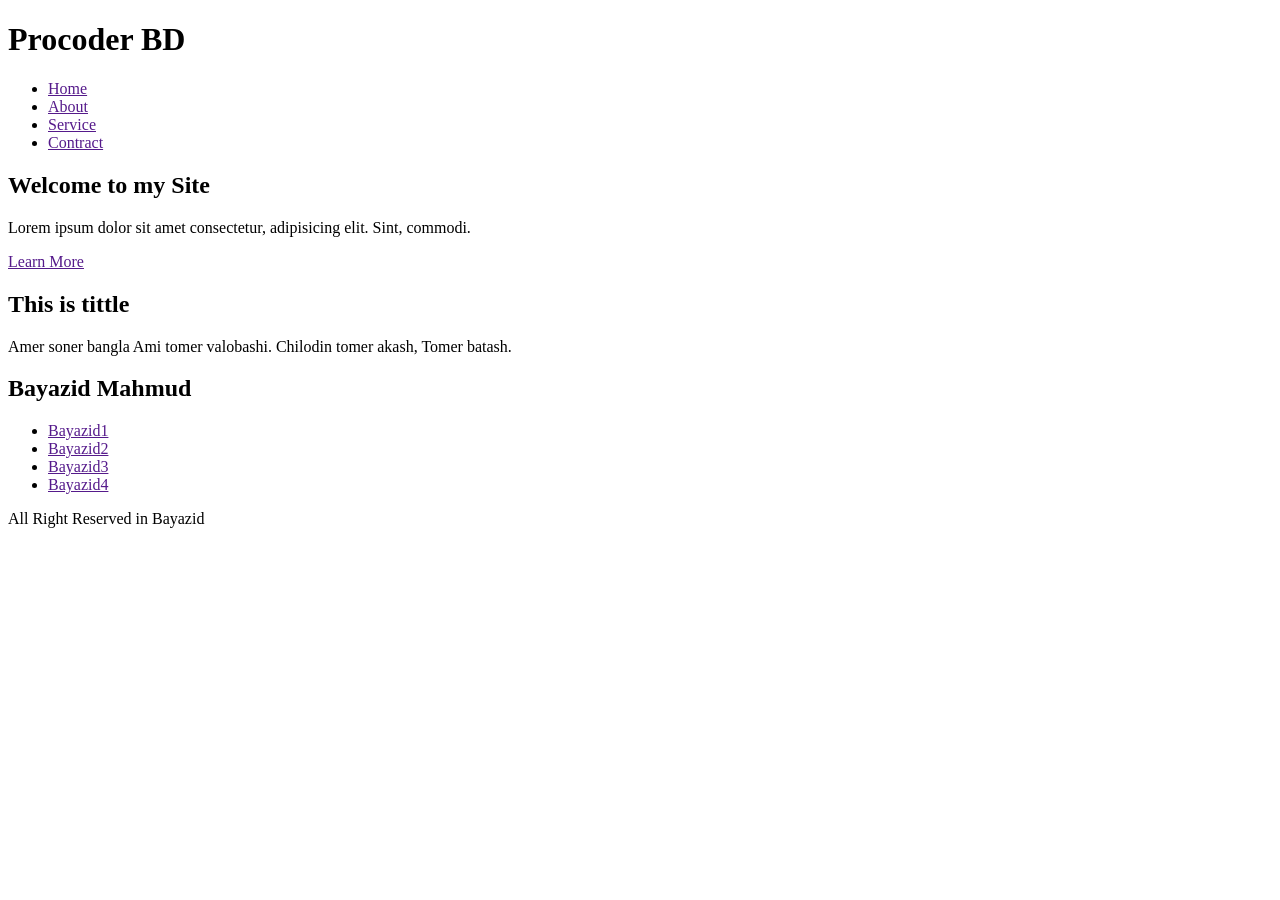
==== HTML_code_1.html @ 4bd2b704 "first commit" ====
<!DOCTYPE html>
<html>
    <head>
        <Meta charset="UTF-8">
        <Meta name="Description" content="I have made a simple web site"> <!-- এটি যেকোনো website এর Description, অবশ্যই দিতে হবে -->
        <Meta name="viewport" content="width=device-width, initial-scale=1.0"> <!-- ব্যাবহার কারীর Device উপযোগী করে show করে -->
        <Meta name="keywords" content="HTML, CSS">
        <Meta name="author" content="Bayazid Mahmud">
       <title> HTML Layout </title>
       <link rel="stylesheet" href="HTML.css">
    </head>
    
    <body>
        <header id="BM">
            <h1>Procoder BD</h1>
        </header>
        <nav>
            <ul>
                <li><a href="">Home</a></li>
                <li><a href="">About</a></li>
                <li><a href="">Service</a></li>
                <li><a href="">Contract</a></li>
            </ul>
        </nav>
        <section id="hero">
            <h1>Welcome to my Site</h1>
            <p>Lorem ipsum dolor sit amet
            consectetur, adipisicing elit. Sint,
            commodi.</p>
            <a href="">Learn More</a>
        </section>
        <section>
            <div>
                <h2>This is tittle</h2>
                <p>Amer soner bangla Ami tomer
                valobashi. Chilodin tomer akash,
                Tomer batash.</p>
            </div>
            <aside>
                <h2>Bayazid Mahmud</h2>
                <ul>
              				  <li><a href="">Bayazid1</a></li>
              				  <li><a href="">Bayazid2</a></li>
           				     <li><a href="">Bayazid3</a></li>
          				      <li><a href="">Bayazid4</a></li>
      				      </ul>

            </aside>
        </section>
        <footer>
            <p>All Right Reserved in Bayazid</p>
        </footer>
    </body>
</html>
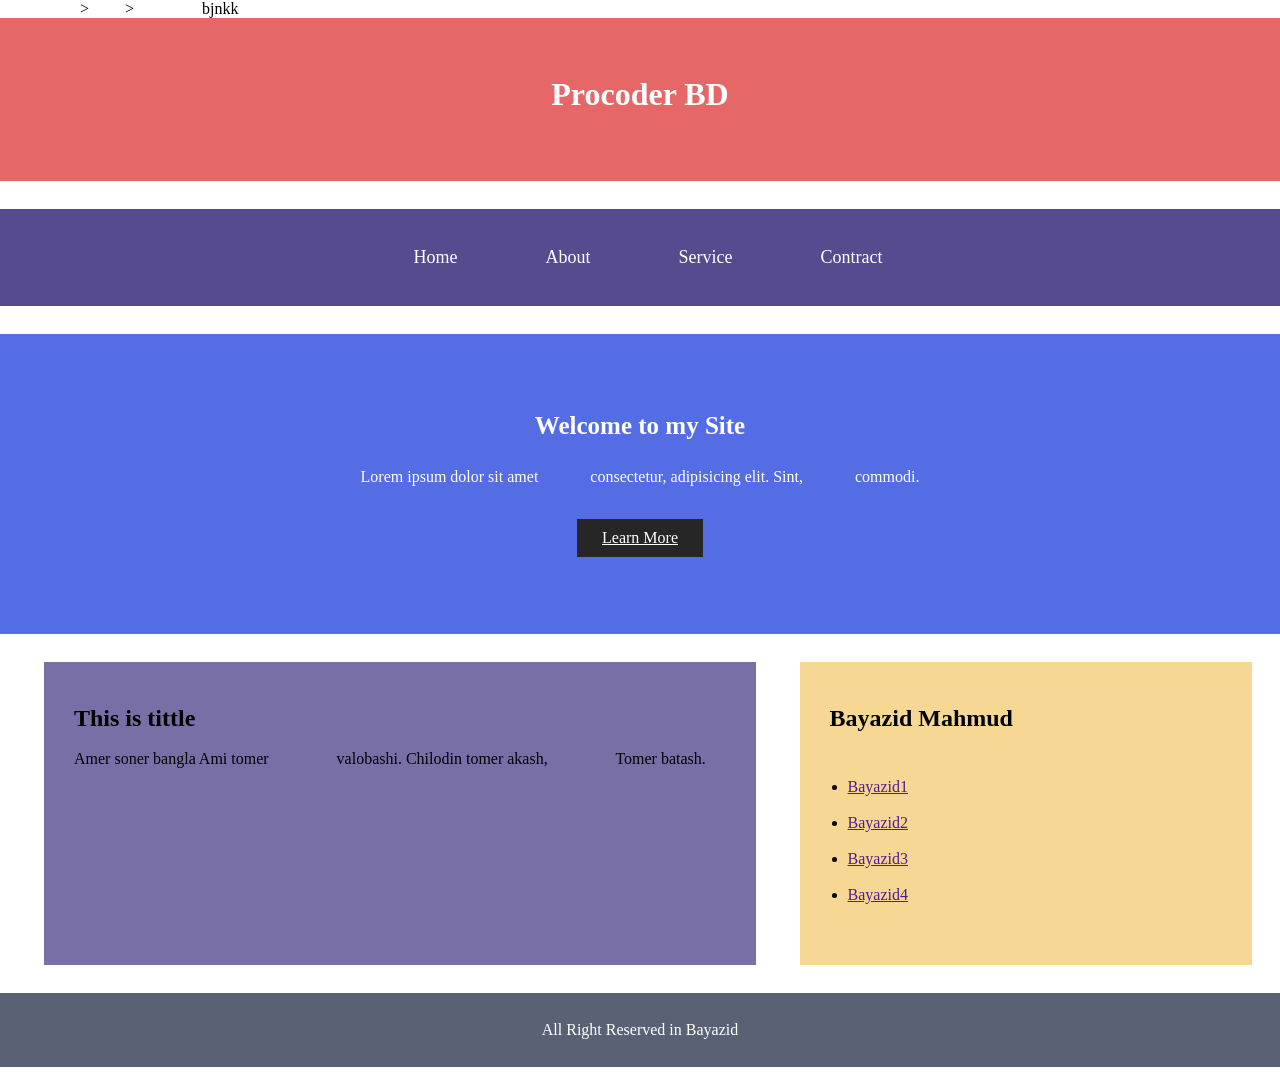
==== commit 8a1ecf1d: "কী বদলালেন" ====
--- a/HTML_code_1.html
+++ b/HTML_code_1.html
@@ -1,54 +1,54 @@
 <!DOCTYPE html>
 <html>
-    <head>
-        <Meta charset="UTF-8">
-        <Meta name="Description" content="I have made a simple web site"> <!-- এটি যেকোনো website এর Description, অবশ্যই দিতে হবে -->
-        <Meta name="viewport" content="width=device-width, initial-scale=1.0"> <!-- ব্যাবহার কারীর Device উপযোগী করে show করে -->
-        <Meta name="keywords" content="HTML, CSS">
-        <Meta name="author" content="Bayazid Mahmud">
-       <title> HTML Layout </title>
-       <link rel="stylesheet" href="HTML.css">
-    </head>
-    
-    <body>
-        <header id="BM">
-            <h1>Procoder BD</h1>
-        </header>
-        <nav>
-            <ul>
-                <li><a href="">Home</a></li>
-                <li><a href="">About</a></li>
-                <li><a href="">Service</a></li>
-                <li><a href="">Contract</a></li>
-            </ul>
-        </nav>
-        <section id="hero">
-            <h1>Welcome to my Site</h1>
-            <p>Lorem ipsum dolor sit amet
-            consectetur, adipisicing elit. Sint,
-            commodi.</p>
-            <a href="">Learn More</a>
-        </section>
-        <section>
-            <div>
-                <h2>This is tittle</h2>
-                <p>Amer soner bangla Ami tomer
-                valobashi. Chilodin tomer akash,
-                Tomer batash.</p>
-            </div>
-            <aside>
-                <h2>Bayazid Mahmud</h2>
-                <ul>
-              				  <li><a href="">Bayazid1</a></li>
-              				  <li><a href="">Bayazid2</a></li>
-           				     <li><a href="">Bayazid3</a></li>
-          				      <li><a href="">Bayazid4</a></li>
-      				      </ul>
+    <head>
+        <Meta charset="UTF-8">
+        <Meta name="Description" content="I have made a simple web site" <!-- এটি যেকোনো website এর Description, অবশ্যই দিতে হবে -->>
+        <Meta name="viewport" content="width=device-width initial-scale=1.0" <!-- ব্যাবহার কারীর Device উপযোগী করে show করে -->>
+        <Meta name="keywords" content="HTML, CSS">
+        <Meta name="author" content="Bayazid Mahmud"
+       <title>bjnkk</title>
+       <link rel="stylesheet" href="HTML.css">
+    </head>
+    
+    <body>
+        <header id="BM">
+            <h1>Procoder BD</h1>
+        </header>
+        <nav>
+            <ul>
+                <li><a href="">Home</a></li>
+                <li><a href="">About</a></li>
+                <li><a href="">Service</a></li>
+                <li><a href="">Contract</a></li>
+            </ul>
+        </nav>
+        <section id="hero">
+            <h1>Welcome to my Site</h1>
+            <p>Lorem ipsum dolor sit amet
+            consectetur, adipisicing elit. Sint,
+            commodi.</p>
+            <a href="">Learn More</a>
+        </section>
+        <section>
+            <div>
+                <h2>This is tittle</h2>
+                <p>Amer soner bangla Ami tomer
+                valobashi. Chilodin tomer akash,
+                Tomer batash.</p>
+            </div>
+            <aside>
+                <h2>Bayazid Mahmud</h2>
+                <ul>
+                    <li><a href="">Bayazid1</a></li>
+                    <li><a href="">Bayazid2</a></li>
+                    <li><a href="">Bayazid3</a></li>
+                    <li><a href="">Bayazid4</a></li>
+                </ul>
 
-            </aside>
-        </section>
-        <footer>
-            <p>All Right Reserved in Bayazid</p>
-        </footer>
-    </body>
+            </aside>
+        </section>
+        <footer>
+            <p>All Right Reserved in Bayazid</p>
+        </footer>
+    </body>
 </html>
--- a/HTML.css
+++ b/HTML.css
@@ -0,0 +1,86 @@
+* {
+  margin: 0;
+  padding: 0;
+  box-sizing: border-box;
+}
+header {
+  background: #e66767;
+  padding: 20px;
+  text-align: center;
+  margin-bottom: 10px;
+  color: white;
+}
+#BM h1 {
+  background: #e66767;
+  padding: 20px;
+  text-align: center;
+  margin-bottom: 10px;
+  color: white;
+}
+nav {
+  background: #574b90;
+  padding: 20px;
+  text-align: center;
+  margin-bottom: 10px;
+}
+nav ul {
+  list-style: none;
+}
+nav ul li {
+  display: inline-block;
+  margin: 0 10px;
+}
+nav a {
+  color: #fff;
+  text-decoration: none;
+  font-size: 18px;
+  background-image: BTEBCollege.jpg;
+}
+section {
+  display: flex;
+  justify-content: space-between;
+}
+div {
+  background: #786fa6;
+  flex-basis: 60%;
+  padding: 25px 30px;
+}
+aside {
+  padding: 25px 30px;
+  background: #f7d794;
+  flex-basis: 38%;
+}
+aside ul {
+  margin-left: 18px;
+  margin-top: 10px;
+}
+footer {
+  margin-top: 10px;
+  background: #596275;
+  padding: 10px;
+  text-align: center;
+  color: white;
+}
+
+#hero {
+  background: #546de5;
+  padding: 20px;
+  text-align: center;
+  margin-bottom: 10px;
+  color: white;
+  height: 300px;
+  flex-direction: column;
+  align-items: center;
+  justify-content: center;
+}
+#hero h1 {
+  font-size: 25px;
+  margin-bottom: 10px;
+}
+#hero a {
+  background: #262626;
+  color: #fff;
+  display: inline-block;
+  padding: 10px 25px;
+  margin-top: 15px;
+}
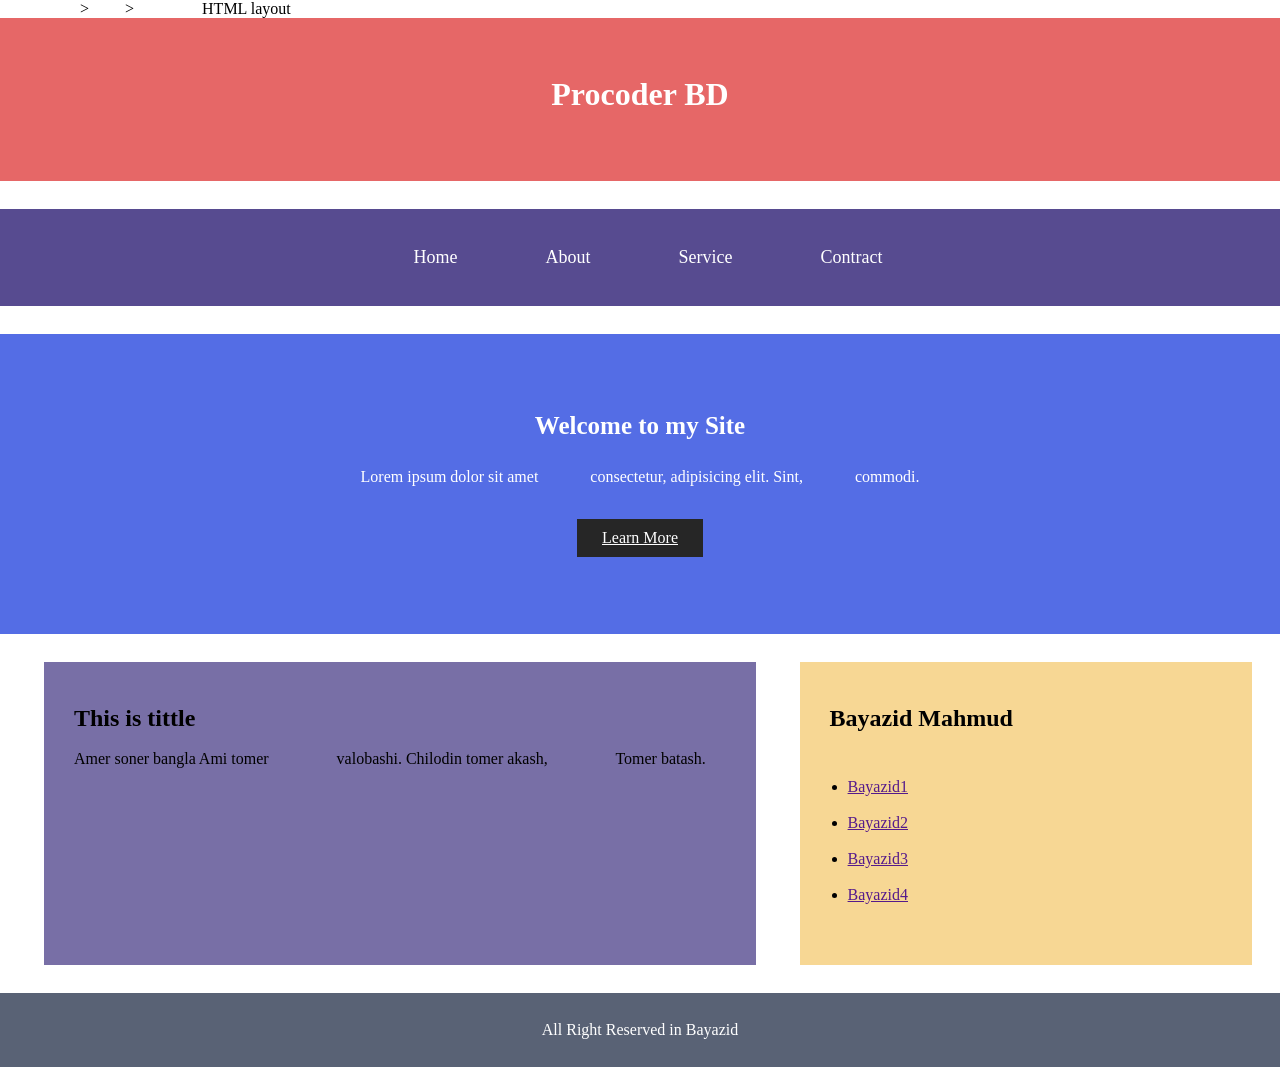
==== commit ebee64a5: "update" ====
--- a/HTML_code_1.html
+++ b/HTML_code_1.html
@@ -6,7 +6,7 @@
         <Meta name="viewport" content="width=device-width initial-scale=1.0" <!-- ব্যাবহার কারীর Device উপযোগী করে show করে -->>
         <Meta name="keywords" content="HTML, CSS">
         <Meta name="author" content="Bayazid Mahmud"
-       <title>bjnkk</title>
+       <title>HTML layout</title>
        <link rel="stylesheet" href="HTML.css">
     </head>
     
